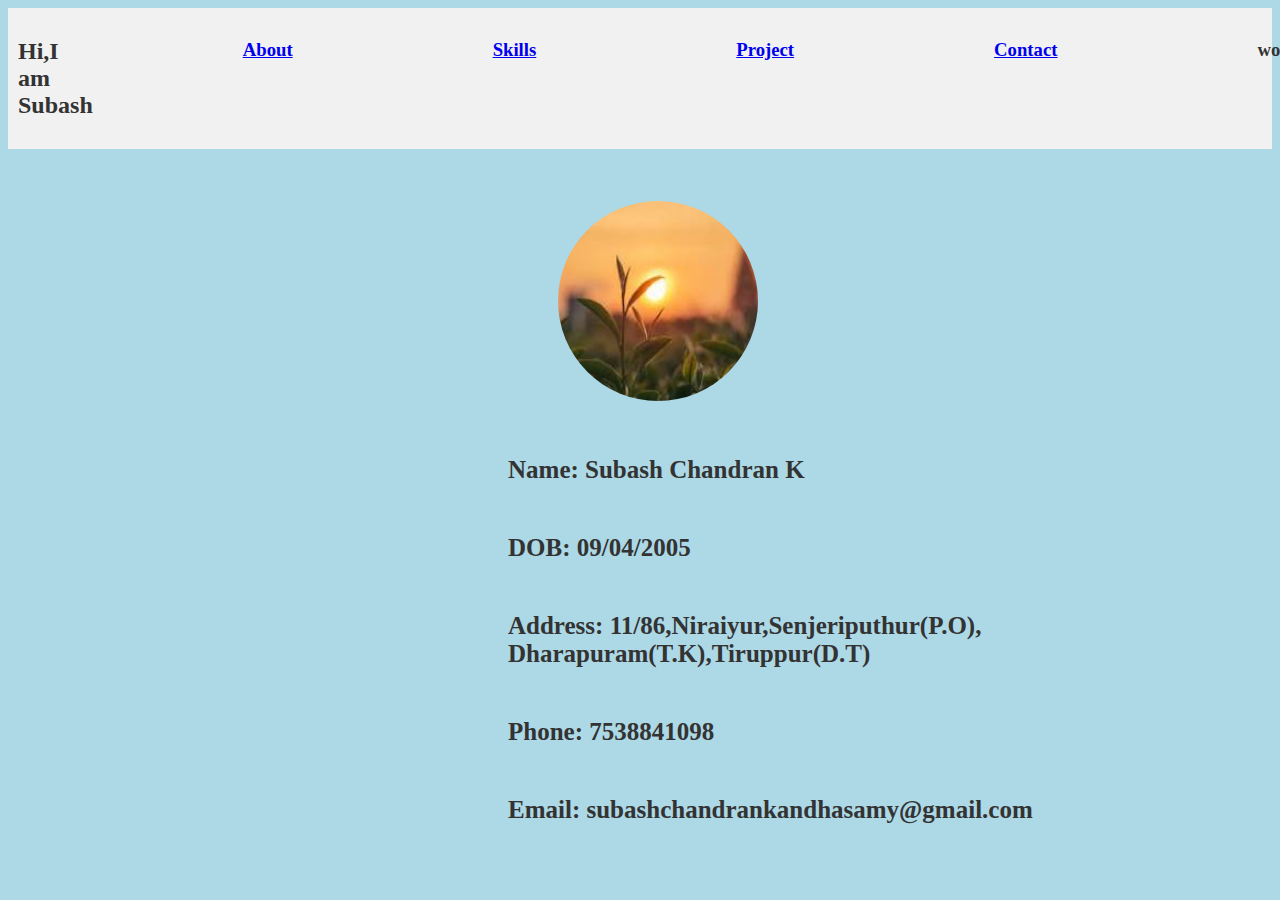
==== index.html @ d8e35111 "Add files via upload" ====
<!DOCTYPE html>
    <html lang="en">
    <head>
        <meta charset="UTF-8">
        <meta name="viewport" content="width=device-width, initial-scale=1.0">
        <title>Document</title>
        <style>
            body{
            background-color: lightblue;
        }
        #heads {
            background-color: #f1f1f1;
            padding: 10px;
            text-align: left;
            font-weight: bold;
            color: #333;
            margin-top: 2px;
            display: flex; 
            gap: 150px;  
        }
        #nav{
            margin-top: 2px;
            display: flex;
            gap: 200px;
        }
        #intro{
            margin-top: 2px;
            gap: 10px;
        }
        #intro {
            font-size: 20px;
            font-weight: bold;
            color: #333;
            gap: 100px;

        }
        #intro h5{
            margin-top: 26.5px; 
            margin-top: 50px;
            font-size: 25px;
            margin-left: 500px;

        }
        #intro img{
            width: 200px;
            height: 200px;
            border-radius: 50%;
            margin-left: 550px;
            margin-top: 50px;
        }
        </style>
    </head>
    <body>
        <div id="heads">
            <h2>Hi,I am Subash</h2>
        <div id="nav">
            <h3><a href="about.html"  >About</a></h3>
            <h3><a href="skill.html">Skills</a></h3>
            <h3><a href="project.html">Project</a></h3>
            <h3><a href="contact.html">Contact</a></h3>
            <h3>works</h3>
        </div>
        </div>
        <div id="intro">
            <img src="download.jpg" alt="">
            <h5>Name: Subash Chandran K</h5>
            <h5>DOB: 09/04/2005</h5>
            <h5>Address: 11/86,Niraiyur,Senjeriputhur(P.O),
                Dharapuram(T.K),Tiruppur(D.T)</h5>
            <h5>Phone: 7538841098</h5>
            <h5>Email: subashchandrankandhasamy@gmail.com</h5>
        </div>
    </body>
    </html>
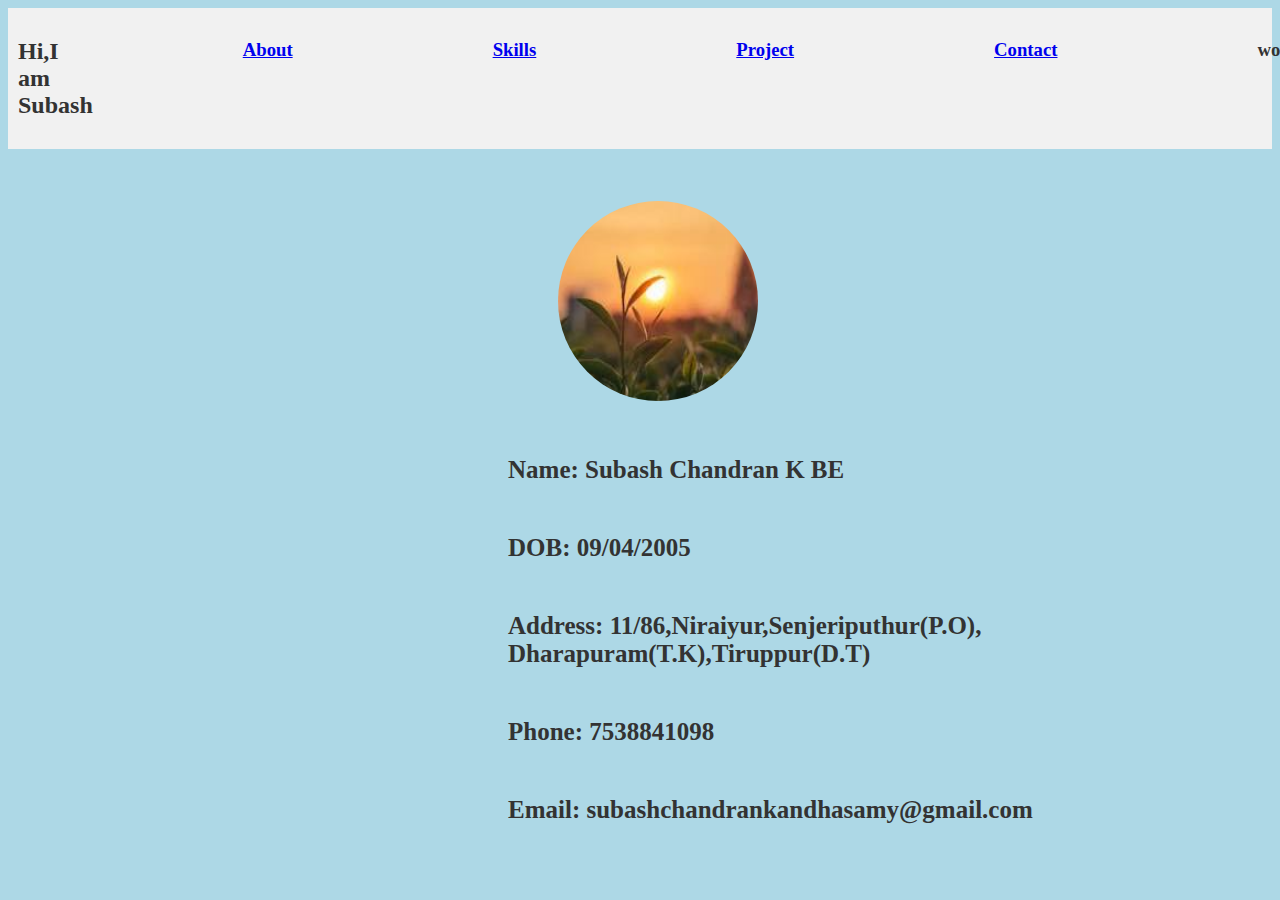
==== commit 034f235b: "Update index.html" ====
--- a/index.html
+++ b/index.html
@@ -63,7 +63,7 @@
         </div>
         <div id="intro">
             <img src="download.jpg" alt="">
-            <h5>Name: Subash Chandran K</h5>
+            <h5>Name: Subash Chandran K BE</h5>
             <h5>DOB: 09/04/2005</h5>
             <h5>Address: 11/86,Niraiyur,Senjeriputhur(P.O),
                 Dharapuram(T.K),Tiruppur(D.T)</h5>
@@ -71,4 +71,4 @@
             <h5>Email: subashchandrankandhasamy@gmail.com</h5>
         </div>
     </body>
-    </html>+    </html>
